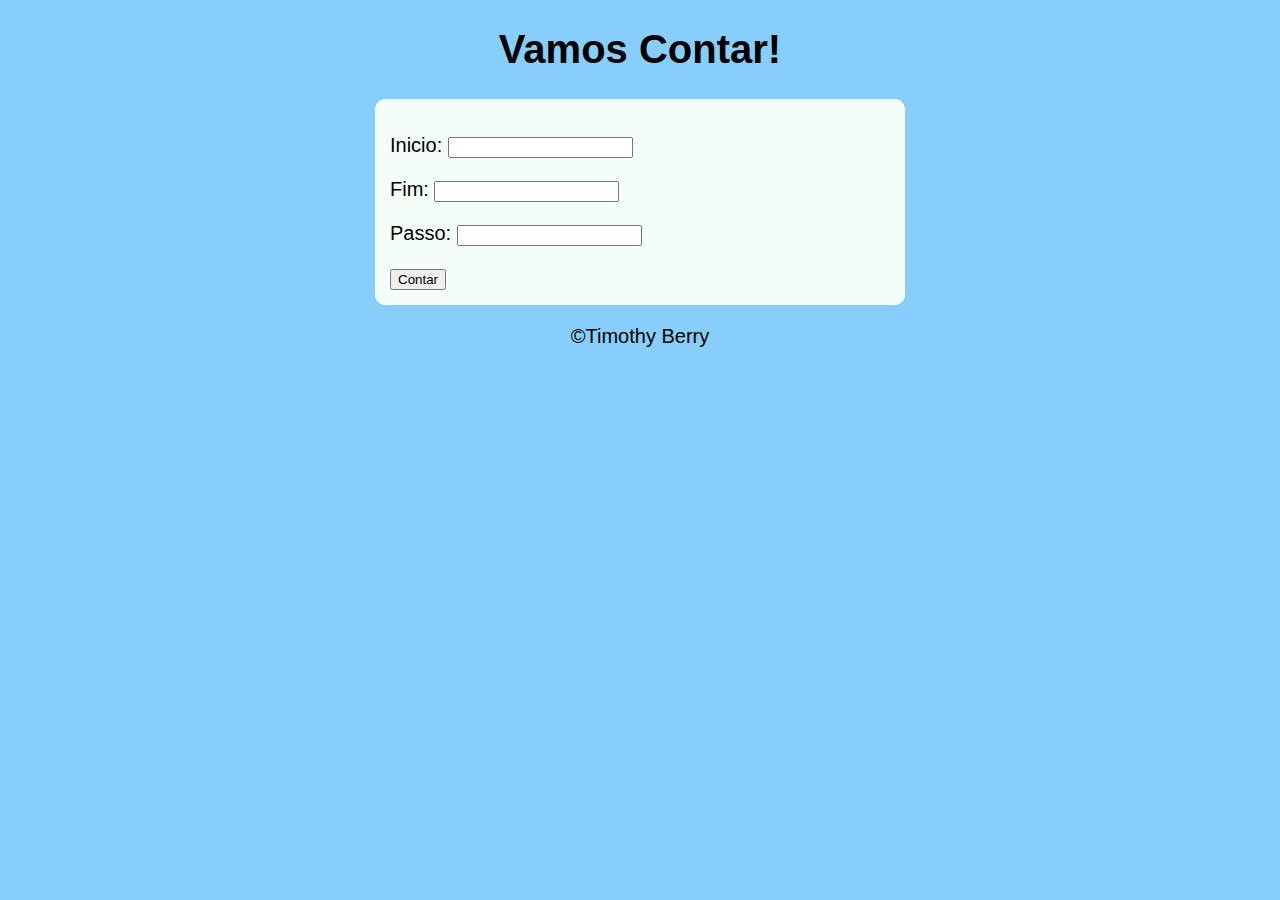
==== site.html @ 4ec9d9e7 "Create site.html" ====
<!DOCTYPE html>
<html lang="pt-br">
<head>
    <meta charset="UTF-8">
    <meta name="viewport" content="width=device-width, initial-scale=1.0">
    <title>Document</title>
    <link rel="stylesheet" href="estilo.css">
    
</head>
<body>
    <header>
        <h1>Vamos Contar!</h1>
    </header>
    <section>
        <div>
            <p>Inicio: 
                <input type="number" name="inicio" id="inicio">
            </p>
            <p>Fim: 
                <input type="number" name="fim" id="fim">
            </p>
            <p>Passo: 
                <input type="number" name="passo" id="passo">
            </p>
            <input type="button" value="Contar" onclick="clickei()">
        </div>
        <div id="res">
           
        </div>

    </section>
    <footer>
        <p>&copy;Timothy Berry</p>
    </footer>
    <script src="script.js"></script>
    
</body>
</html>
---- estilo.css ----
body{
    background: lightskyblue;
    font: normal 15pt Arial;
    

}
header{
    text-align: center;
}
section{

    background: mintcream;
    border-radius: 10px;
    padding: 15px;
    width: 500px;
    margin:auto;
    box-shadow: rgba(0, 0, 0, 0.568);

}
footer{
    text-align: center;
}
input#a{
    text-align: center;
}
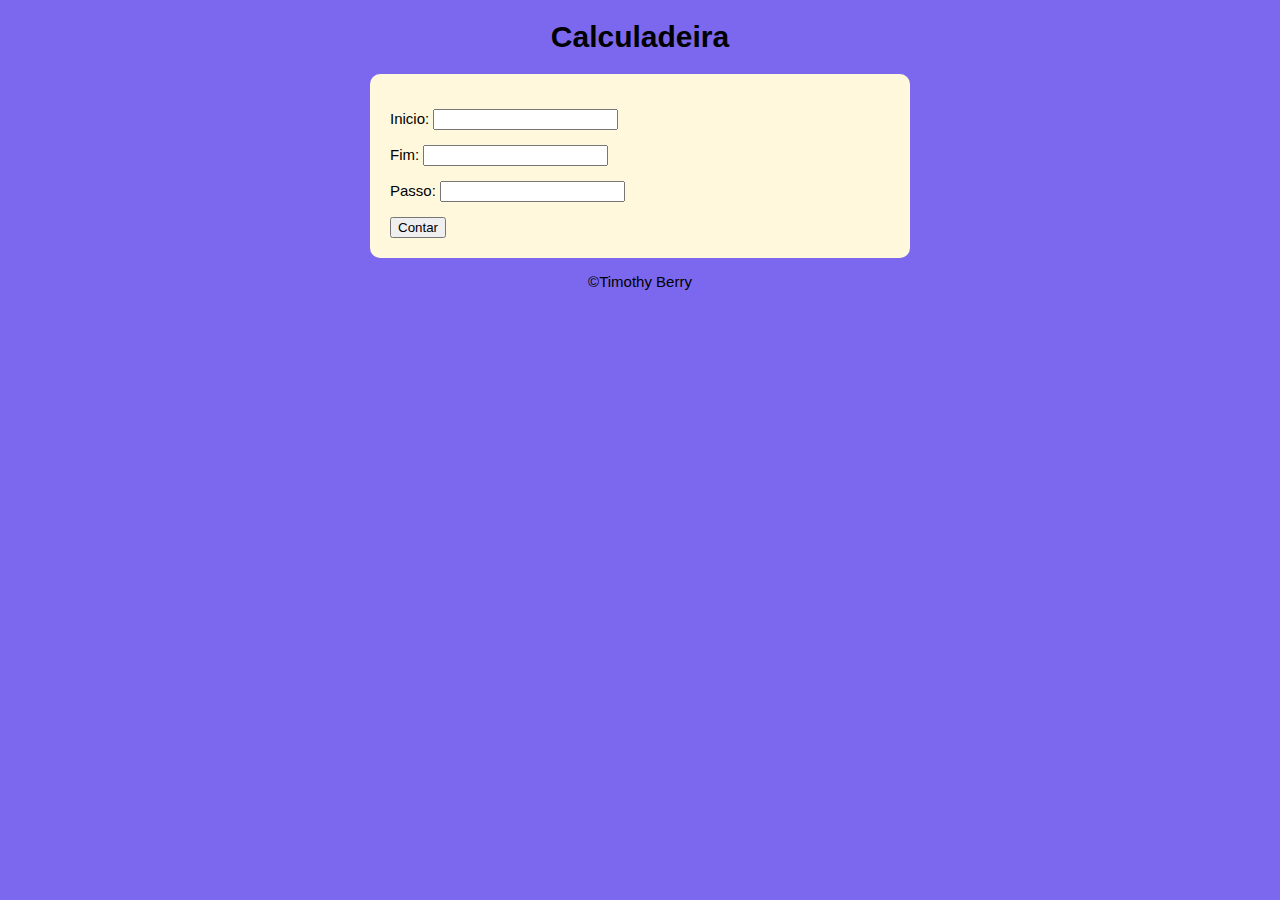
==== commit a7ed931f: "Update site.html" ====
--- a/site.html
+++ b/site.html
@@ -3,17 +3,16 @@
 <head>
     <meta charset="UTF-8">
     <meta name="viewport" content="width=device-width, initial-scale=1.0">
-    <title>Document</title>
+    <title>Contador</title>
     <link rel="stylesheet" href="estilo.css">
-    
 </head>
 <body>
     <header>
-        <h1>Vamos Contar!</h1>
+        <h1>Calculadeira</h1>
     </header>
     <section>
         <div>
-            <p>Inicio: 
+            <p>Inicio:
                 <input type="number" name="inicio" id="inicio">
             </p>
             <p>Fim: 
@@ -22,12 +21,11 @@
             <p>Passo: 
                 <input type="number" name="passo" id="passo">
             </p>
-            <input type="button" value="Contar" onclick="clickei()">
+            <input type="button" value="Contar" onclick="clickey()">    
         </div>
-        <div id="res">
-           
-        </div>
-
+            <div id="res">
+                
+            </div>
     </section>
     <footer>
         <p>&copy;Timothy Berry</p>
--- a/estilo.css
+++ b/estilo.css
@@ -1,25 +1,21 @@
 body{
-    background: lightskyblue;
-    font: normal 15pt Arial;
-    
-
+    background: mediumslateblue;
+    font: normal 15px Arial;
 }
 header{
     text-align: center;
+
 }
 section{
-
-    background: mintcream;
+    background: cornsilk;
+    width: 500px;
+    padding: 20px;
+    margin: auto;
     border-radius: 10px;
-    padding: 15px;
-    width: 500px;
-    margin:auto;
-    box-shadow: rgba(0, 0, 0, 0.568);
+    box-shadow: midnightblue;
 
 }
 footer{
     text-align: center;
-}
-input#a{
-    text-align: center;
+
 }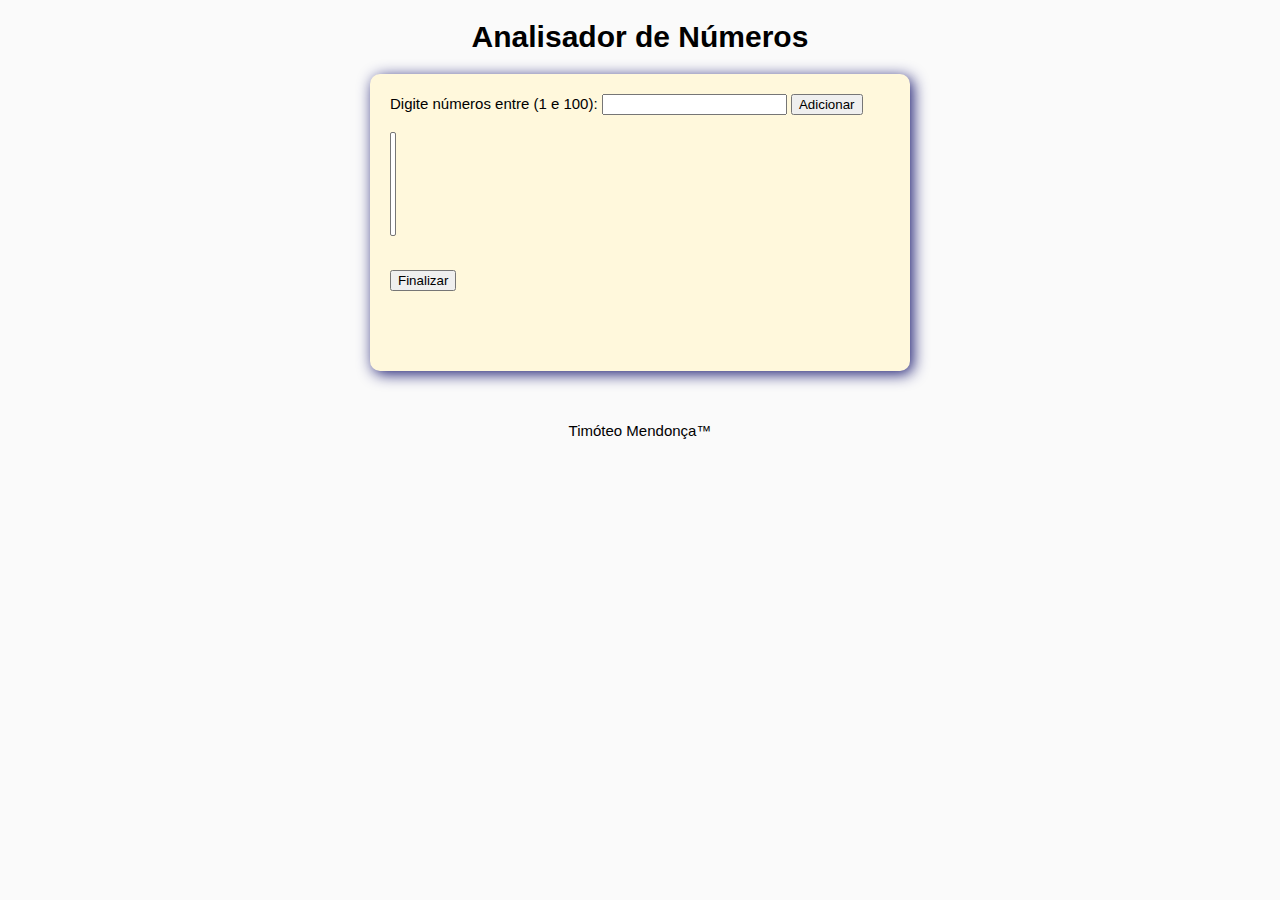
==== commit 0d20f0ae: "Create site.html" ====
--- a/site.html
+++ b/site.html
@@ -3,34 +3,28 @@
 <head>
     <meta charset="UTF-8">
     <meta name="viewport" content="width=device-width, initial-scale=1.0">
-    <title>Contador</title>
-    <link rel="stylesheet" href="estilo.css">
+    <title>Analisador de Números</title>
+    <link rel="stylesheet" href="estio.css">
 </head>
 <body>
     <header>
-        <h1>Calculadeira</h1>
+        <h1>Analisador de Números</h1>
     </header>
     <section>
-        <div>
-            <p>Inicio:
-                <input type="number" name="inicio" id="inicio">
-            </p>
-            <p>Fim: 
-                <input type="number" name="fim" id="fim">
-            </p>
-            <p>Passo: 
-                <input type="number" name="passo" id="passo">
-            </p>
-            <input type="button" value="Contar" onclick="clickey()">    
+        <div>Digite números entre (1 e 100):
+            <input type="number" name="num1" id="num1">
+            <input type="button" value="Adicionar" onclick="adicionar()">
+            <br><br>
+            <select name="lista" id="lista" size="6" >
+                <option value="Numeros:"></option>
+            </select>
+            <br><br><br>
+            <input type="button" value="Finalizar" onclick="finalizar()">
         </div>
-            <div id="res">
-                
-            </div>
+        <div id="res"></div>
     </section>
-    <footer>
-        <p>&copy;Timothy Berry</p>
-    </footer>
+    <br><br><br>
+    <footer>Timóteo Mendonça&trade; </footer>
     <script src="script.js"></script>
-    
 </body>
 </html>--- a/estio.css
+++ b/estio.css
@@ -0,0 +1,30 @@
+body{
+    background: rgb(250, 250, 250);
+    font: normal 15px Arial;
+}
+header{
+    text-align: center;
+
+}
+section{
+    background: cornsilk;
+    width: 500px;
+    padding: 20px;
+    margin: auto;
+    border-radius: 10px;
+    box-shadow: 3px 3px 15px midnightblue;
+
+}
+footer{
+    text-align: center;
+
+}
+div#res{
+    padding: 30px;
+}
+input#but{
+    padding: 30px;
+}
+select#lista{
+    width: auto;
+}